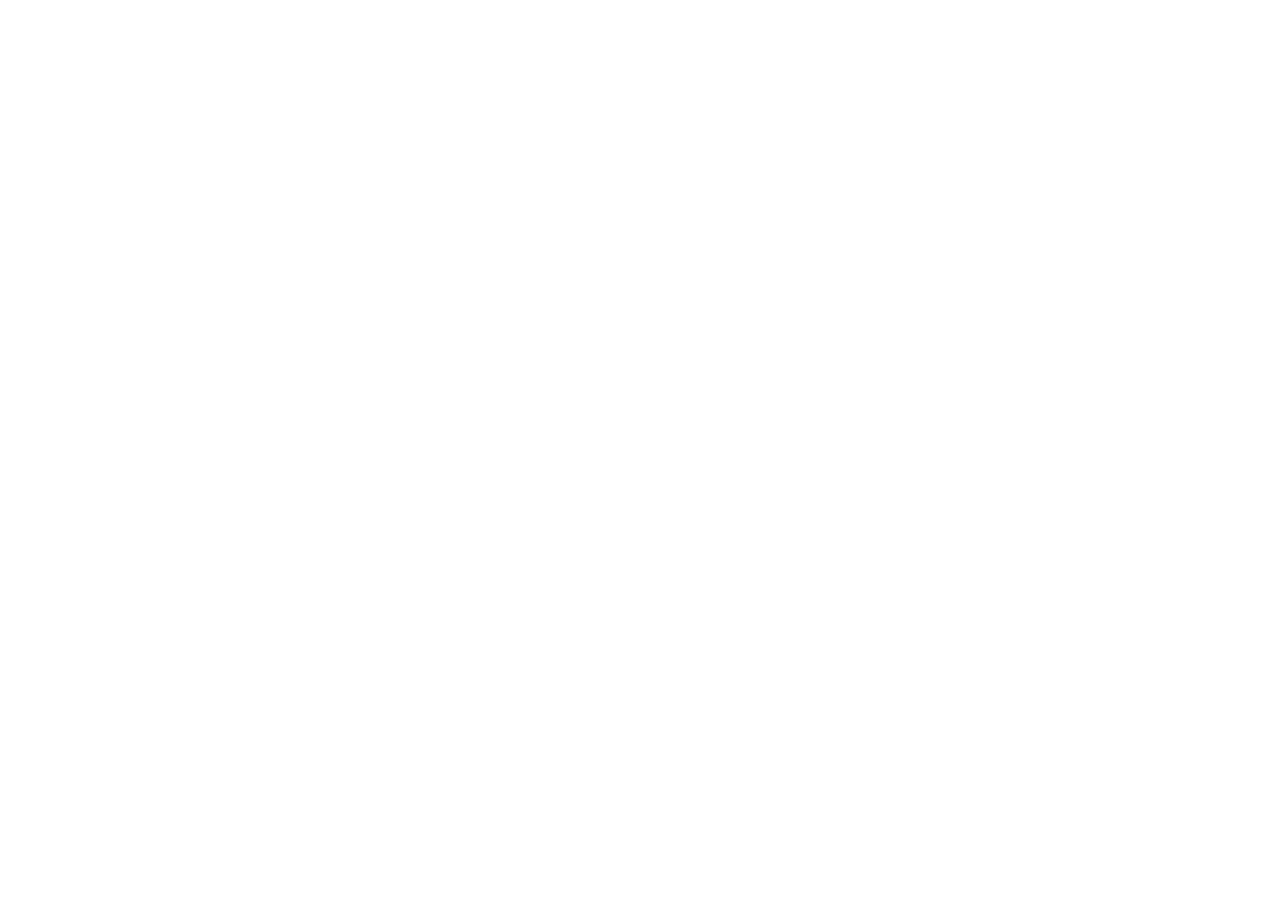
==== src/index.html @ cec995d9 "Initial commit" ====
<!DOCTYPE html>
<html lang="en">
  <head>
    <meta charset="UTF-8" />
    <!-- PON UN FAVICON!!! -->
    <link rel="icon" type="image/svg+xml" href="" />
    <meta name="viewport" content="width=device-width, initial-scale=1.0" />
    <!-- CAMBIA EL TITLE!!! -->
    <title>Vite Template</title>
  </head>
  <body>
    
    <script type="module" src="./js/index.js"></script>
  </body>
</html>
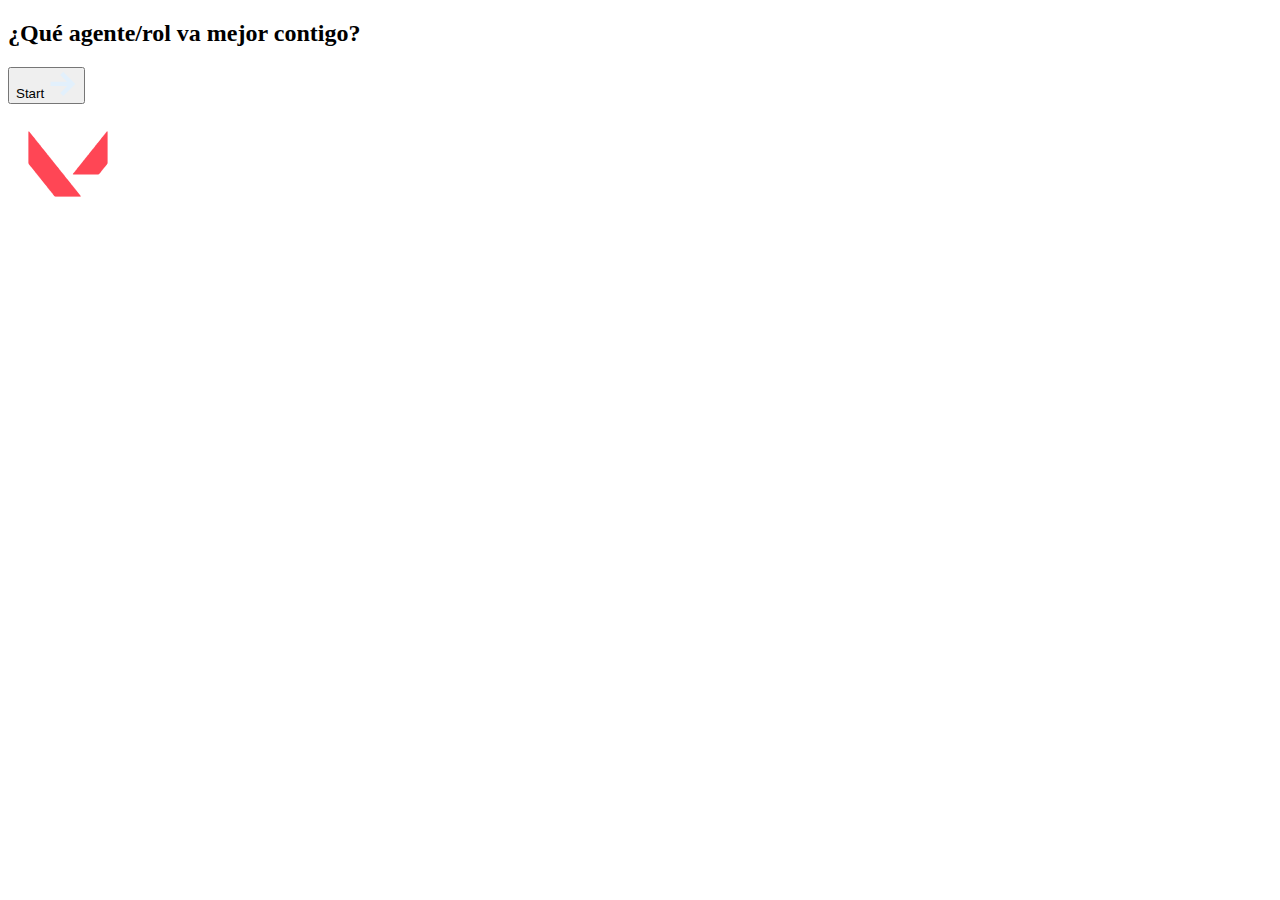
==== commit ad7fd462: "empezamos" ====
--- a/src/index.html
+++ b/src/index.html
@@ -9,7 +9,14 @@
     <title>Vite Template</title>
   </head>
   <body>
-    
+    <main class="main" id="main">
+      <h2 class="title title--home">¿Qué agente/rol va mejor contigo?</h2>
+      <button class="button">
+        Start
+        <img src="./assets/images/arrow.svg" alt="arrow" />
+      </button>
+    </main>
+    <img src="./assets/images/logo.png" alt="logo" />
     <script type="module" src="./js/index.js"></script>
   </body>
 </html>
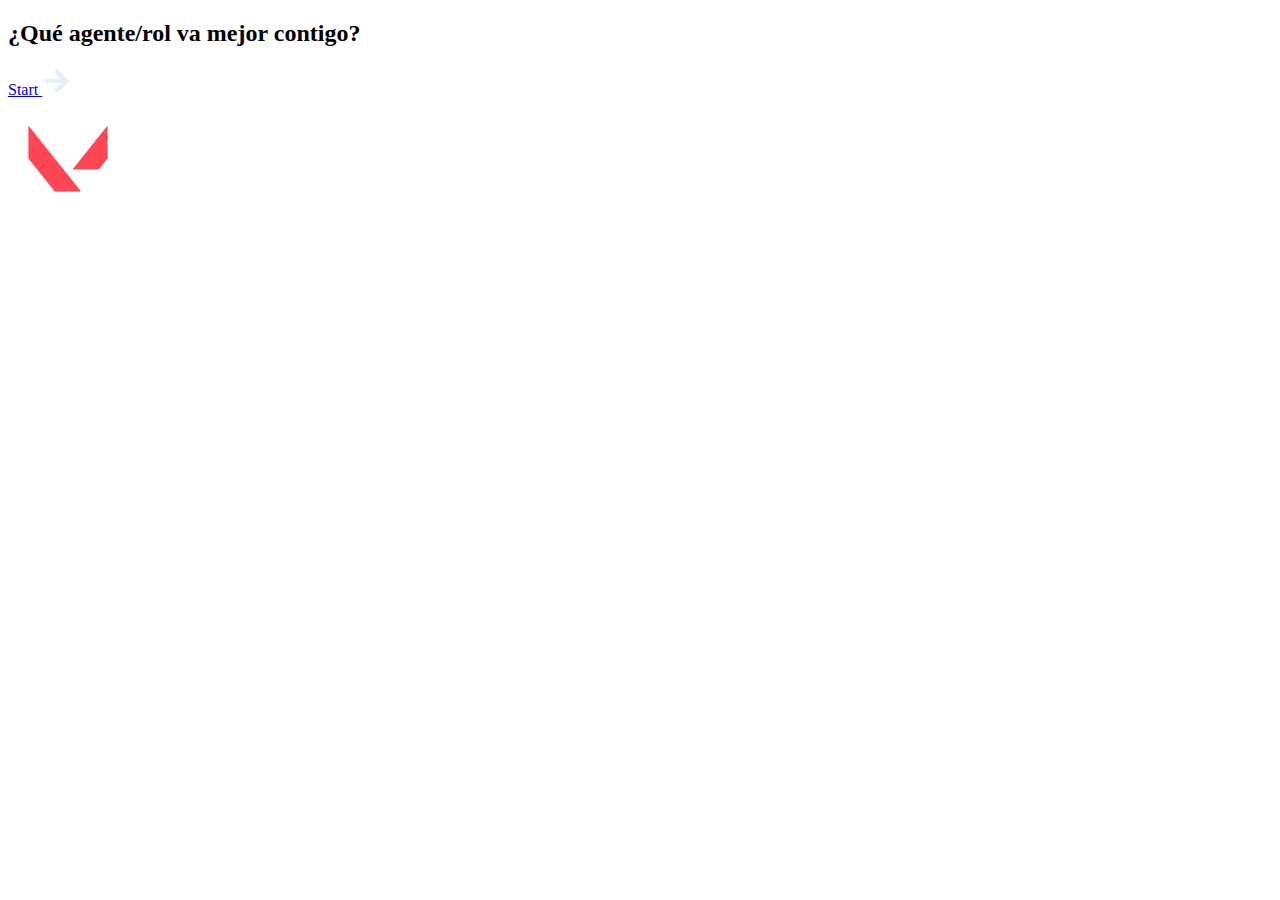
==== commit 1c41fb24: "he avanzado" ====
--- a/src/index.html
+++ b/src/index.html
@@ -5,18 +5,20 @@
     <!-- PON UN FAVICON!!! -->
     <link rel="icon" type="image/svg+xml" href="" />
     <meta name="viewport" content="width=device-width, initial-scale=1.0" />
+
     <!-- CAMBIA EL TITLE!!! -->
+    <link rel="stylesheet" href="css/styles.css" />
     <title>Vite Template</title>
   </head>
   <body>
     <main class="main" id="main">
       <h2 class="title title--home">¿Qué agente/rol va mejor contigo?</h2>
-      <button class="button">
+      <a href="./html/quizz.html" id="button" class="button">
         Start
         <img src="./assets/images/arrow.svg" alt="arrow" />
-      </button>
+      </a>
     </main>
-    <img src="./assets/images/logo.png" alt="logo" />
+    <img src="./assets/images/logo.png" alt="logo de valorant" />
     <script type="module" src="./js/index.js"></script>
   </body>
 </html>
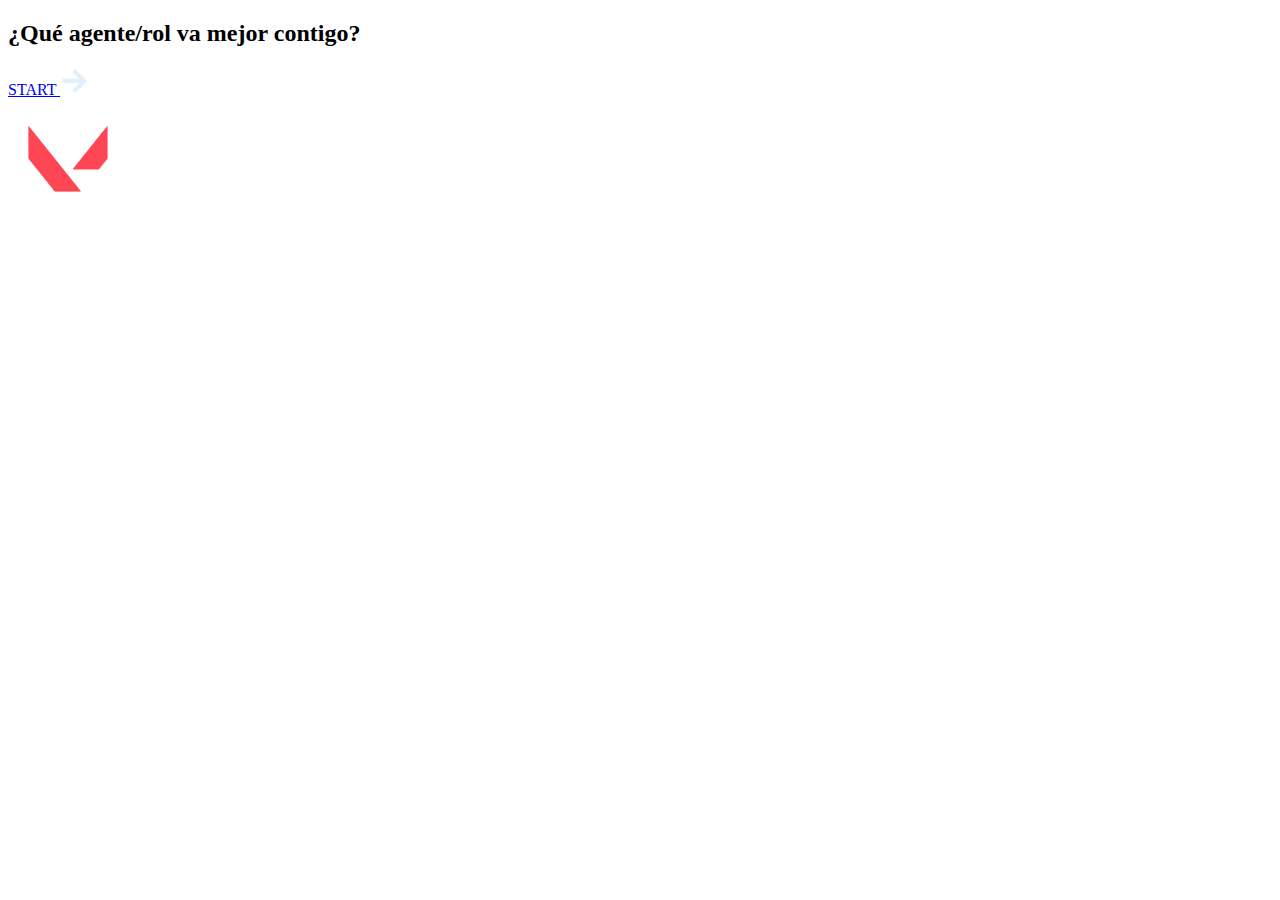
==== commit 6ff561a0: "tengo un problema" ====
--- a/src/index.html
+++ b/src/index.html
@@ -5,6 +5,12 @@
     <!-- PON UN FAVICON!!! -->
     <link rel="icon" type="image/svg+xml" href="" />
     <meta name="viewport" content="width=device-width, initial-scale=1.0" />
+    <link rel="preconnect" href="https://fonts.googleapis.com" />
+    <link rel="preconnect" href="https://fonts.gstatic.com" crossorigin />
+    <link
+      href="https://fonts.googleapis.com/css2?family=Oswald&display=swap"
+      rel="stylesheet"
+    />
 
     <!-- CAMBIA EL TITLE!!! -->
     <link rel="stylesheet" href="css/styles.css" />
@@ -12,13 +18,15 @@
   </head>
   <body>
     <main class="main" id="main">
-      <h2 class="title title--home">¿Qué agente/rol va mejor contigo?</h2>
-      <a href="./html/quizz.html" id="button" class="button">
-        Start
-        <img src="./assets/images/arrow.svg" alt="arrow" />
-      </a>
+      <div class="text-inicio">
+        <h2 class="title title--home">¿Qué agente/rol va mejor contigo?</h2>
+        <a href="./html/quizz.html" id="button" class="button">
+          START
+          <img src="./assets/images/arrow.svg" alt="arrow" />
+        </a>
+      </div>
+      <img src="./assets/images/logo.png" alt="logo de valorant" />
     </main>
-    <img src="./assets/images/logo.png" alt="logo de valorant" />
     <script type="module" src="./js/index.js"></script>
   </body>
 </html>
